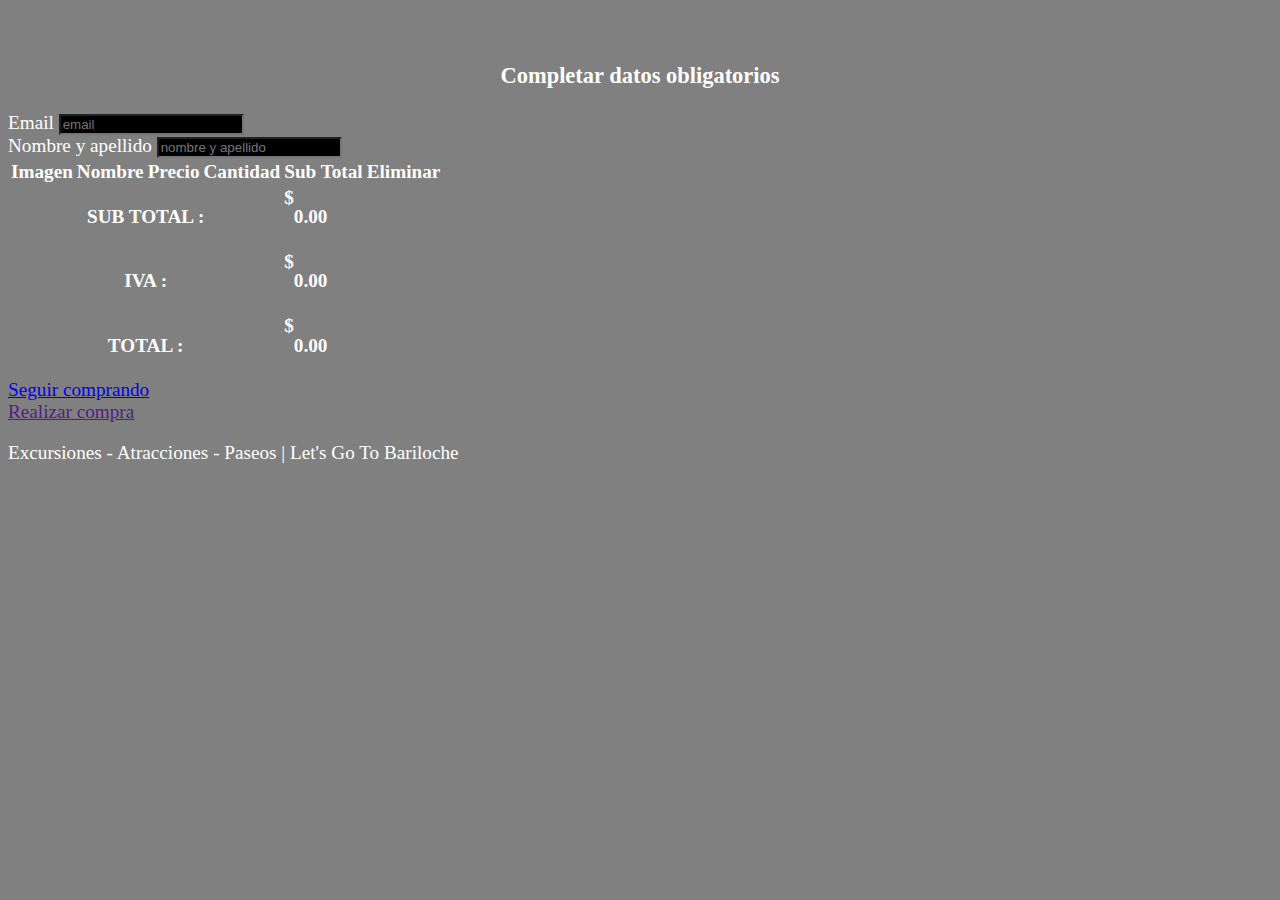
==== compra.html @ 734d951b "Subida tienda de excrusiones" ====
<!doctype html>
<html lang="en">
  <head>
    <!-- Required meta tags -->
    <meta charset="utf-8">
    <meta name="viewport" content="width=device-width, initial-scale=1">
    <link rel="stylesheet" href="Css/style.css">
    <!-- Bootstrap CSS -->
    <link href="https://cdn.jsdelivr.net/npm/bootstrap@5.0.1/dist/css/bootstrap.min.css" rel="stylesheet" integrity="sha384-+0n0xVW2eSR5OomGNYDnhzAbDsOXxcvSN1TPprVMTNDbiYZCxYbOOl7+AMvyTG2x" crossorigin="anonymous">
    <link rel="shortcut icon" href="img/carrito-de-compras.svg" type="image/x-icon">
   
    <title>Procesar compra</title>
  </head>
  <body class="compra-02">
    <section>
        <div class="container procesador">
            <div class="row">
                <div class="col-lg-12">
                    <form>
                        <div class="mb-3">
                            <h3 class="compra-03">Completar datos obligatorios</h3>
                            <label for="formGroupExampleInput" class="form-label">Email</label>
                            <input type="email" class="form-control bg-dark text-white" id="email" placeholder="email">
                          </div>
                          <div class="mb-3" >
                            <label for="formGroupExampleInput2" class="form-label">Nombre y apellido</label>
                            <input type="text" class="form-control bg-dark text-white" id="nombreYApellido" placeholder="nombre y apellido">
                        </div>
                        
                    </form>
                    <div id="carrito" class="table-responsive">
                        <table class="table table-compra" id="lista-compra">
                            <thead>
                                <tr>
                                    <th scope="col">Imagen</th>
                                    <th scope="col">Nombre</th>
                                    <th scope="col">Precio</th>
                                    <th scope="col">Cantidad</th>
                                    <th scope="col">Sub Total</th>
                                    <th scope="col">Eliminar</th>
                                </tr>

                            </thead>
                            <tbody id="lista-procesada">
                                
                            </tbody>
                            <tr>
                                <th colspan="4" scope="col" class="text-right">SUB TOTAL :</th>
                                <th scope="col">
                                    <span>$<p id="subtotal"></p></span>
                                </th>
                                <!-- <th scope="col"></th> -->
                            </tr>
                            <tr>
                                <th colspan="4" scope="col" class="text-right">IVA :</th>
                                <th scope="col">
                                    <span>$<p id="imp"></p></span>
                                </th>
                                <!-- <th scope="col"></th> -->
                            </tr>
                            <tr>
                                <th colspan="4" scope="col" class="text-right">TOTAL :</th>
                                <th scope="col">
                                    <span>$ <p id="total"></p></span>
                                </th>
                                <!-- <th scope="col"></th> -->
                            </tr>
                        </table>
                    </div>
                        <div class="row justify-content-between">
                            <div class="col-md-4 mb-2">
                                <a href="index.html" class="btn btn-info btn-block">Seguir comprando</a>
                            </div>
                            <div class="col-xs-12 col-md-4">
                                <a href="" class="btn btn-success btn-block" id="procesar-compra">Realizar compra</a>
                            </div>
                        </div>
                   
                </div>
                
            </div>
        </div>

    </section>

        <!-- empieza footer -->
        <footer class="bg-dark p-3 mt-5">
            <p class="text-center m-0 text-muted">Excursiones - Atracciones - Paseos  |  Let's Go To Bariloche</p>
        </footer>
        <!-- termina footer -->
    <!--JQUERY-->
    <script src="https://code.jquery.com/jquery-3.6.0.min.js" integrity="sha256-/xUj+3OJU5yExlq6GSYGSHk7tPXikynS7ogEvDej/m4=" crossorigin="anonymous"></script>
    <!--SCRIPTS PROYECTO-->
    <script src="JS/carrito.js"></script>
    <script src="JS/compra.js"></script>
    
    <!--BOOTSTRAP-->
    <script src="https://cdn.jsdelivr.net/npm/bootstrap@5.0.1/dist/js/bootstrap.bundle.min.js" integrity="sha384-gtEjrD/SeCtmISkJkNUaaKMoLD0//ElJ19smozuHV6z3Iehds+3Ulb9Bn9Plx0x4" crossorigin="anonymous"></script>
    
    <!--Scripts alertifyjs-->
    <script src="Alertify/alertify.min.js"></script>
    <link rel="stylesheet" href="Alertify/css/alertify.min.css">
    <link rel="stylesheet" href="Alertify/css/themes/default.min.css">
</body>
</html>
---- Css/style.css ----
body{
  background: pink;
  background: pink;
  background:grey;
  font-size: larger;
  color: white;
}

header{
  background: black;
  margin-top: 20px;
  margin-bottom: 50px;
}

h1{
  padding-top: 30px;
  background-color: grey;
  padding-bottom: 30px;
}

.compra-02{
  background: grey;
}

.compra-03{
  text-align: center;
}

.item {
  border: 2px white;
  padding: 10px;
  border-radius: 20px;
  
}

.item-title {
  text-transform: uppercase;
  text-align: center;
  font-weight: 600;
}

.kilo{
  font-weight: 600;
}


.item-image {
  max-height: 290px;
  width: 100%;
}

.item-details {
  display: flex;
  justify-content: space-between;
  align-items: center;
  margin: 20px 0px 15px;
}

.item-details > .item-price {
  margin: 0;
}
.shopping-cart{
  margin-left: 20%;
}
@media (max-width: 800px) {
  .shopping-cart{
    margin-left: 0;
  }
}
/* ? SHOPPING CART */
.shopping-cart-items {
  padding: 20px 0px;

}

.shopping-cart-header {
  border-bottom: 1px solid #ccc;

}

.shopping-cart-image {
  max-width: 80px;
  border-radius: 20px;
}

.shopping-cart-quantity-input {
  max-width: 45px;
  border: 1px solid #ccc;
  border-radius: 5px;
  background: #eee;
  padding: 5px;
}

.shopping-cart-total {
  min-height: 96px;

}
.shoppingCartTotal{
  margin-left: 0.5%;
}
.padding__btn{
  margin-left: 2%;
}

.procesador{
  color: white;
  margin-top: 5%;
}
.tabla-index{
  color: white !important ;
  width: 50% !important;
}
.table-compra{
  color: white !important ;
}
span{
  display: flex;
  
}
.shoppingCartItem{
  width: 100%;
}
h5{
  border: black solid 2px gray;
  display: inline-block;
  background-color: tomato;
}
h4{
  padding-left: 7px;
}
.item-button{
 margin-left: 7px;

}
input{
  background-color: black;
}
.btn-dark{
  background-color: #820F78 !important;
  border-color: #820F78 !important;
}
.alertify-notifier .ajs-message.ajs-error{
  color: black !important;
  font-weight: 200;
  border: none !important;
}
.alertify-notifier .ajs-message.ajs-success {
  color: black !important;
  font-weight: 200;
  border: none !important;
}
.font-comic{
  font-family: 'Roboto';
  font-weight: 200;
}
---- Alertify/css/alertify.min.css ----
/**
 * alertifyjs 1.13.1 http://alertifyjs.com
 * AlertifyJS is a javascript framework for developing pretty browser dialogs and notifications.
 * Copyright 2019 Mohammad Younes <Mohammad@alertifyjs.com> (http://alertifyjs.com) 
 * Licensed under GPL 3 <https://opensource.org/licenses/gpl-3.0>*/
.alertify .ajs-dimmer{position:fixed;z-index:1981;top:0;right:0;bottom:0;left:0;padding:0;margin:0;background-color:#252525;opacity:.5}.alertify .ajs-modal{position:fixed;top:0;right:0;left:0;bottom:0;padding:0;overflow-y:auto;z-index:1981}.alertify .ajs-dialog{position:relative;margin:5% auto;min-height:110px;max-width:500px;padding:24px 24px 0 24px;outline:0;background-color:#fff}.alertify .ajs-dialog.ajs-capture:before{content:'';position:absolute;top:0;right:0;bottom:0;left:0;display:block;z-index:1}.alertify .ajs-reset{position:absolute!important;display:inline!important;width:0!important;height:0!important;opacity:0!important}.alertify .ajs-commands{position:absolute;right:4px;margin:-14px 24px 0 0;z-index:2}.alertify .ajs-commands button{display:none;width:10px;height:10px;margin-left:10px;padding:10px;border:0;background-color:transparent;background-repeat:no-repeat;background-position:center;cursor:pointer}.alertify .ajs-commands button.ajs-close{background-image:url([data-uri])}.alertify .ajs-commands button.ajs-maximize{background-image:url([data-uri])}.alertify .ajs-header{margin:-24px;margin-bottom:0;padding:16px 24px;background-color:#fff}.alertify .ajs-body{min-height:56px}.alertify .ajs-body .ajs-content{padding:16px 24px 16px 16px}.alertify .ajs-footer{padding:4px;margin-left:-24px;margin-right:-24px;min-height:43px;background-color:#fff}.alertify .ajs-footer .ajs-buttons.ajs-primary{text-align:right}.alertify .ajs-footer .ajs-buttons.ajs-primary .ajs-button{margin:4px}.alertify .ajs-footer .ajs-buttons.ajs-auxiliary{float:left;clear:none;text-align:left}.alertify .ajs-footer .ajs-buttons.ajs-auxiliary .ajs-button{margin:4px}.alertify .ajs-footer .ajs-buttons .ajs-button{min-width:88px;min-height:35px}.alertify .ajs-handle{position:absolute;display:none;width:10px;height:10px;right:0;bottom:0;z-index:1;background-image:url([data-uri]);-webkit-transform:scaleX(1);transform:scaleX(1);cursor:se-resize}.alertify.ajs-no-overflow .ajs-body .ajs-content{overflow:hidden!important}.alertify.ajs-no-padding.ajs-maximized .ajs-body .ajs-content{left:0;right:0;padding:0}.alertify.ajs-no-padding:not(.ajs-maximized) .ajs-body{margin-left:-24px;margin-right:-24px}.alertify.ajs-no-padding:not(.ajs-maximized) .ajs-body .ajs-content{padding:0}.alertify.ajs-no-padding.ajs-resizable .ajs-body .ajs-content{left:0;right:0}.alertify.ajs-maximizable .ajs-commands button.ajs-maximize,.alertify.ajs-maximizable .ajs-commands button.ajs-restore{display:inline-block}.alertify.ajs-closable .ajs-commands button.ajs-close{display:inline-block}.alertify.ajs-maximized .ajs-dialog{width:100%!important;height:100%!important;max-width:none!important;margin:0 auto!important;top:0!important;left:0!important}.alertify.ajs-maximized.ajs-modeless .ajs-modal{position:fixed!important;min-height:100%!important;max-height:none!important;margin:0!important}.alertify.ajs-maximized .ajs-commands button.ajs-maximize{background-image:url([data-uri])}.alertify.ajs-maximized .ajs-dialog,.alertify.ajs-resizable .ajs-dialog{padding:0}.alertify.ajs-maximized .ajs-commands,.alertify.ajs-resizable .ajs-commands{margin:14px 24px 0 0}.alertify.ajs-maximized .ajs-header,.alertify.ajs-resizable .ajs-header{position:absolute;top:0;left:0;right:0;margin:0;padding:16px 24px}.alertify.ajs-maximized .ajs-body,.alertify.ajs-resizable .ajs-body{min-height:224px;display:inline-block}.alertify.ajs-maximized .ajs-body .ajs-content,.alertify.ajs-resizable .ajs-body .ajs-content{position:absolute;top:50px;right:24px;bottom:50px;left:24px;overflow:auto}.alertify.ajs-maximized .ajs-footer,.alertify.ajs-resizable .ajs-footer{position:absolute;left:0;right:0;bottom:0;margin:0}.alertify.ajs-resizable:not(.ajs-maximized) .ajs-dialog{min-width:548px}.alertify.ajs-resizable:not(.ajs-maximized) .ajs-handle{display:block}.alertify.ajs-movable:not(.ajs-maximized) .ajs-header{cursor:move}.alertify.ajs-modeless .ajs-dimmer,.alertify.ajs-modeless .ajs-reset{display:none}.alertify.ajs-modeless .ajs-modal{overflow:visible;max-width:none;max-height:0}.alertify.ajs-modeless.ajs-pinnable .ajs-commands button.ajs-pin{display:inline-block;background-image:url([data-uri])}.alertify.ajs-modeless.ajs-unpinned .ajs-modal{position:absolute}.alertify.ajs-modeless.ajs-unpinned .ajs-commands button.ajs-pin{background-image:url([data-uri])}.alertify.ajs-modeless:not(.ajs-unpinned) .ajs-body{max-height:500px;overflow:auto}.alertify.ajs-basic .ajs-header{opacity:0}.alertify.ajs-basic .ajs-footer{visibility:hidden}.alertify.ajs-frameless .ajs-header{position:absolute;top:0;left:0;right:0;min-height:60px;margin:0;padding:0;opacity:0;z-index:1}.alertify.ajs-frameless .ajs-footer{display:none}.alertify.ajs-frameless .ajs-body .ajs-content{position:absolute;top:0;right:0;bottom:0;left:0}.alertify.ajs-frameless:not(.ajs-resizable) .ajs-dialog{padding-top:0}.alertify.ajs-frameless:not(.ajs-resizable) .ajs-dialog .ajs-commands{margin-top:0}.ajs-no-overflow{overflow:hidden!important;outline:0}.ajs-no-overflow.ajs-fixed{position:fixed;top:0;right:0;bottom:0;left:0;overflow-y:scroll!important}.ajs-no-selection,.ajs-no-selection *{-webkit-user-select:none;-moz-user-select:none;-ms-user-select:none;user-select:none}@media screen and (max-width:568px){.alertify .ajs-dialog{min-width:150px}.alertify:not(.ajs-maximized) .ajs-modal{padding:0 5%}.alertify:not(.ajs-maximized).ajs-resizable .ajs-dialog{min-width:initial;min-width:auto}}@-moz-document url-prefix(){.alertify button:focus{outline:1px dotted #3593d2}}.alertify .ajs-dimmer,.alertify .ajs-modal{-webkit-transform:translate3d(0,0,0);transform:translate3d(0,0,0);-webkit-transition-property:opacity,visibility;transition-property:opacity,visibility;-webkit-transition-timing-function:linear;transition-timing-function:linear;-webkit-transition-duration:250ms;transition-duration:250ms}.alertify.ajs-hidden .ajs-dimmer,.alertify.ajs-hidden .ajs-modal{visibility:hidden;opacity:0}.alertify.ajs-in:not(.ajs-hidden) .ajs-dialog{-webkit-animation-duration:.5s;animation-duration:.5s}.alertify.ajs-out.ajs-hidden .ajs-dialog{-webkit-animation-duration:250ms;animation-duration:250ms}.alertify .ajs-dialog.ajs-shake{-webkit-animation-name:ajs-shake;animation-name:ajs-shake;-webkit-animation-duration:.1s;animation-duration:.1s;-webkit-animation-fill-mode:both;animation-fill-mode:both}@-webkit-keyframes ajs-shake{0%,100%{-webkit-transform:translate3d(0,0,0);transform:translate3d(0,0,0)}10%,30%,50%,70%,90%{-webkit-transform:translate3d(-10px,0,0);transform:translate3d(-10px,0,0)}20%,40%,60%,80%{-webkit-transform:translate3d(10px,0,0);transform:translate3d(10px,0,0)}}@keyframes ajs-shake{0%,100%{-webkit-transform:translate3d(0,0,0);transform:translate3d(0,0,0)}10%,30%,50%,70%,90%{-webkit-transform:translate3d(-10px,0,0);transform:translate3d(-10px,0,0)}20%,40%,60%,80%{-webkit-transform:translate3d(10px,0,0);transform:translate3d(10px,0,0)}}.alertify.ajs-slide.ajs-in:not(.ajs-hidden) .ajs-dialog{-webkit-animation-name:ajs-slideIn;animation-name:ajs-slideIn;-webkit-animation-timing-function:cubic-bezier(.175,.885,.32,1.275);animation-timing-function:cubic-bezier(.175,.885,.32,1.275)}.alertify.ajs-slide.ajs-out.ajs-hidden .ajs-dialog{-webkit-animation-name:ajs-slideOut;animation-name:ajs-slideOut;-webkit-animation-timing-function:cubic-bezier(.6,-.28,.735,.045);animation-timing-function:cubic-bezier(.6,-.28,.735,.045)}.alertify.ajs-zoom.ajs-in:not(.ajs-hidden) .ajs-dialog{-webkit-animation-name:ajs-zoomIn;animation-name:ajs-zoomIn}.alertify.ajs-zoom.ajs-out.ajs-hidden .ajs-dialog{-webkit-animation-name:ajs-zoomOut;animation-name:ajs-zoomOut}.alertify.ajs-fade.ajs-in:not(.ajs-hidden) .ajs-dialog{-webkit-animation-name:ajs-fadeIn;animation-name:ajs-fadeIn}.alertify.ajs-fade.ajs-out.ajs-hidden .ajs-dialog{-webkit-animation-name:ajs-fadeOut;animation-name:ajs-fadeOut}.alertify.ajs-pulse.ajs-in:not(.ajs-hidden) .ajs-dialog{-webkit-animation-name:ajs-pulseIn;animation-name:ajs-pulseIn}.alertify.ajs-pulse.ajs-out.ajs-hidden .ajs-dialog{-webkit-animation-name:ajs-pulseOut;animation-name:ajs-pulseOut}.alertify.ajs-flipx.ajs-in:not(.ajs-hidden) .ajs-dialog{-webkit-animation-name:ajs-flipInX;animation-name:ajs-flipInX}.alertify.ajs-flipx.ajs-out.ajs-hidden .ajs-dialog{-webkit-animation-name:ajs-flipOutX;animation-name:ajs-flipOutX}.alertify.ajs-flipy.ajs-in:not(.ajs-hidden) .ajs-dialog{-webkit-animation-name:ajs-flipInY;animation-name:ajs-flipInY}.alertify.ajs-flipy.ajs-out.ajs-hidden .ajs-dialog{-webkit-animation-name:ajs-flipOutY;animation-name:ajs-flipOutY}@-webkit-keyframes ajs-pulseIn{0%,100%,20%,40%,60%,80%{-webkit-transition-timing-function:cubic-bezier(.215,.61,.355,1);transition-timing-function:cubic-bezier(.215,.61,.355,1)}0%{opacity:0;-webkit-transform:scale3d(.3,.3,.3);transform:scale3d(.3,.3,.3)}20%{-webkit-transform:scale3d(1.1,1.1,1.1);transform:scale3d(1.1,1.1,1.1)}40%{-webkit-transform:scale3d(.9,.9,.9);transform:scale3d(.9,.9,.9)}60%{opacity:1;-webkit-transform:scale3d(1.03,1.03,1.03);transform:scale3d(1.03,1.03,1.03)}80%{-webkit-transform:scale3d(.97,.97,.97);transform:scale3d(.97,.97,.97)}100%{opacity:1;-webkit-transform:scale3d(1,1,1);transform:scale3d(1,1,1)}}@keyframes ajs-pulseIn{0%,100%,20%,40%,60%,80%{-webkit-transition-timing-function:cubic-bezier(.215,.61,.355,1);transition-timing-function:cubic-bezier(.215,.61,.355,1)}0%{opacity:0;-webkit-transform:scale3d(.3,.3,.3);transform:scale3d(.3,.3,.3)}20%{-webkit-transform:scale3d(1.1,1.1,1.1);transform:scale3d(1.1,1.1,1.1)}40%{-webkit-transform:scale3d(.9,.9,.9);transform:scale3d(.9,.9,.9)}60%{opacity:1;-webkit-transform:scale3d(1.03,1.03,1.03);transform:scale3d(1.03,1.03,1.03)}80%{-webkit-transform:scale3d(.97,.97,.97);transform:scale3d(.97,.97,.97)}100%{opacity:1;-webkit-transform:scale3d(1,1,1);transform:scale3d(1,1,1)}}@-webkit-keyframes ajs-pulseOut{20%{-webkit-transform:scale3d(.9,.9,.9);transform:scale3d(.9,.9,.9)}50%,55%{opacity:1;-webkit-transform:scale3d(1.1,1.1,1.1);transform:scale3d(1.1,1.1,1.1)}100%{opacity:0;-webkit-transform:scale3d(.3,.3,.3);transform:scale3d(.3,.3,.3)}}@keyframes ajs-pulseOut{20%{-webkit-transform:scale3d(.9,.9,.9);transform:scale3d(.9,.9,.9)}50%,55%{opacity:1;-webkit-transform:scale3d(1.1,1.1,1.1);transform:scale3d(1.1,1.1,1.1)}100%{opacity:0;-webkit-transform:scale3d(.3,.3,.3);transform:scale3d(.3,.3,.3)}}@-webkit-keyframes ajs-zoomIn{0%{opacity:0;-webkit-transform:scale3d(.25,.25,.25);transform:scale3d(.25,.25,.25)}100%{opacity:1;-webkit-transform:scale3d(1,1,1);transform:scale3d(1,1,1)}}@keyframes ajs-zoomIn{0%{opacity:0;-webkit-transform:scale3d(.25,.25,.25);transform:scale3d(.25,.25,.25)}100%{opacity:1;-webkit-transform:scale3d(1,1,1);transform:scale3d(1,1,1)}}@-webkit-keyframes ajs-zoomOut{0%{opacity:1;-webkit-transform:scale3d(1,1,1);transform:scale3d(1,1,1)}100%{opacity:0;-webkit-transform:scale3d(.25,.25,.25);transform:scale3d(.25,.25,.25)}}@keyframes ajs-zoomOut{0%{opacity:1;-webkit-transform:scale3d(1,1,1);transform:scale3d(1,1,1)}100%{opacity:0;-webkit-transform:scale3d(.25,.25,.25);transform:scale3d(.25,.25,.25)}}@-webkit-keyframes ajs-fadeIn{0%{opacity:0}100%{opacity:1}}@keyframes ajs-fadeIn{0%{opacity:0}100%{opacity:1}}@-webkit-keyframes ajs-fadeOut{0%{opacity:1}100%{opacity:0}}@keyframes ajs-fadeOut{0%{opacity:1}100%{opacity:0}}@-webkit-keyframes ajs-flipInX{0%{-webkit-transform:perspective(400px) rotate3d(1,0,0,90deg);transform:perspective(400px) rotate3d(1,0,0,90deg);-webkit-transition-timing-function:ease-in;transition-timing-function:ease-in;opacity:0}40%{-webkit-transform:perspective(400px) rotate3d(1,0,0,-20deg);transform:perspective(400px) rotate3d(1,0,0,-20deg);-webkit-transition-timing-function:ease-in;transition-timing-function:ease-in}60%{-webkit-transform:perspective(400px) rotate3d(1,0,0,10deg);transform:perspective(400px) rotate3d(1,0,0,10deg);opacity:1}80%{-webkit-transform:perspective(400px) rotate3d(1,0,0,-5deg);transform:perspective(400px) rotate3d(1,0,0,-5deg)}100%{-webkit-transform:perspective(400px);transform:perspective(400px)}}@keyframes ajs-flipInX{0%{-webkit-transform:perspective(400px) rotate3d(1,0,0,90deg);transform:perspective(400px) rotate3d(1,0,0,90deg);-webkit-transition-timing-function:ease-in;transition-timing-function:ease-in;opacity:0}40%{-webkit-transform:perspective(400px) rotate3d(1,0,0,-20deg);transform:perspective(400px) rotate3d(1,0,0,-20deg);-webkit-transition-timing-function:ease-in;transition-timing-function:ease-in}60%{-webkit-transform:perspective(400px) rotate3d(1,0,0,10deg);transform:perspective(400px) rotate3d(1,0,0,10deg);opacity:1}80%{-webkit-transform:perspective(400px) rotate3d(1,0,0,-5deg);transform:perspective(400px) rotate3d(1,0,0,-5deg)}100%{-webkit-transform:perspective(400px);transform:perspective(400px)}}@-webkit-keyframes ajs-flipOutX{0%{-webkit-transform:perspective(400px);transform:perspective(400px)}30%{-webkit-transform:perspective(400px) rotate3d(1,0,0,-20deg);transform:perspective(400px) rotate3d(1,0,0,-20deg);opacity:1}100%{-webkit-transform:perspective(400px) rotate3d(1,0,0,90deg);transform:perspective(400px) rotate3d(1,0,0,90deg);opacity:0}}@keyframes ajs-flipOutX{0%{-webkit-transform:perspective(400px);transform:perspective(400px)}30%{-webkit-transform:perspective(400px) rotate3d(1,0,0,-20deg);transform:perspective(400px) rotate3d(1,0,0,-20deg);opacity:1}100%{-webkit-transform:perspective(400px) rotate3d(1,0,0,90deg);transform:perspective(400px) rotate3d(1,0,0,90deg);opacity:0}}@-webkit-keyframes ajs-flipInY{0%{-webkit-transform:perspective(400px) rotate3d(0,1,0,90deg);transform:perspective(400px) rotate3d(0,1,0,90deg);-webkit-transition-timing-function:ease-in;transition-timing-function:ease-in;opacity:0}40%{-webkit-transform:perspective(400px) rotate3d(0,1,0,-20deg);transform:perspective(400px) rotate3d(0,1,0,-20deg);-webkit-transition-timing-function:ease-in;transition-timing-function:ease-in}60%{-webkit-transform:perspective(400px) rotate3d(0,1,0,10deg);transform:perspective(400px) rotate3d(0,1,0,10deg);opacity:1}80%{-webkit-transform:perspective(400px) rotate3d(0,1,0,-5deg);transform:perspective(400px) rotate3d(0,1,0,-5deg)}100%{-webkit-transform:perspective(400px);transform:perspective(400px)}}@keyframes ajs-flipInY{0%{-webkit-transform:perspective(400px) rotate3d(0,1,0,90deg);transform:perspective(400px) rotate3d(0,1,0,90deg);-webkit-transition-timing-function:ease-in;transition-timing-function:ease-in;opacity:0}40%{-webkit-transform:perspective(400px) rotate3d(0,1,0,-20deg);transform:perspective(400px) rotate3d(0,1,0,-20deg);-webkit-transition-timing-function:ease-in;transition-timing-function:ease-in}60%{-webkit-transform:perspective(400px) rotate3d(0,1,0,10deg);transform:perspective(400px) rotate3d(0,1,0,10deg);opacity:1}80%{-webkit-transform:perspective(400px) rotate3d(0,1,0,-5deg);transform:perspective(400px) rotate3d(0,1,0,-5deg)}100%{-webkit-transform:perspective(400px);transform:perspective(400px)}}@-webkit-keyframes ajs-flipOutY{0%{-webkit-transform:perspective(400px);transform:perspective(400px)}30%{-webkit-transform:perspective(400px) rotate3d(0,1,0,-15deg);transform:perspective(400px) rotate3d(0,1,0,-15deg);opacity:1}100%{-webkit-transform:perspective(400px) rotate3d(0,1,0,90deg);transform:perspective(400px) rotate3d(0,1,0,90deg);opacity:0}}@keyframes ajs-flipOutY{0%{-webkit-transform:perspective(400px);transform:perspective(400px)}30%{-webkit-transform:perspective(400px) rotate3d(0,1,0,-15deg);transform:perspective(400px) rotate3d(0,1,0,-15deg);opacity:1}100%{-webkit-transform:perspective(400px) rotate3d(0,1,0,90deg);transform:perspective(400px) rotate3d(0,1,0,90deg);opacity:0}}@-webkit-keyframes ajs-slideIn{0%{margin-top:-100%}100%{margin-top:5%}}@keyframes ajs-slideIn{0%{margin-top:-100%}100%{margin-top:5%}}@-webkit-keyframes ajs-slideOut{0%{margin-top:5%}100%{margin-top:-100%}}@keyframes ajs-slideOut{0%{margin-top:5%}100%{margin-top:-100%}}.alertify-notifier{position:fixed;width:0;overflow:visible;z-index:1982;-webkit-transform:translate3d(0,0,0);transform:translate3d(0,0,0)}.alertify-notifier .ajs-message{position:relative;width:260px;max-height:0;padding:0;opacity:0;margin:0;-webkit-transform:translate3d(0,0,0);transform:translate3d(0,0,0);-webkit-transition-duration:250ms;transition-duration:250ms;-webkit-transition-timing-function:linear;transition-timing-function:linear}.alertify-notifier .ajs-message.ajs-visible{-webkit-transition-duration:.5s;transition-duration:.5s;-webkit-transition-timing-function:cubic-bezier(.175,.885,.32,1.275);transition-timing-function:cubic-bezier(.175,.885,.32,1.275);opacity:1;max-height:100%;padding:15px;margin-top:10px}.alertify-notifier .ajs-message.ajs-success{background:rgba(91,189,114,.95)}.alertify-notifier .ajs-message.ajs-error{background:rgba(217,92,92,.95)}.alertify-notifier .ajs-message.ajs-warning{background:rgba(252,248,215,.95)}.alertify-notifier .ajs-message .ajs-close{position:absolute;top:0;right:0;width:16px;height:16px;cursor:pointer;background-image:url([data-uri]);background-repeat:no-repeat;background-position:center center;background-color:rgba(0,0,0,.5);border-top-right-radius:2px}.alertify-notifier.ajs-top{top:10px}.alertify-notifier.ajs-bottom{bottom:10px}.alertify-notifier.ajs-right{right:10px}.alertify-notifier.ajs-right .ajs-message{right:-320px}.alertify-notifier.ajs-right .ajs-message.ajs-visible{right:290px}.alertify-notifier.ajs-left{left:10px}.alertify-notifier.ajs-left .ajs-message{left:-300px}.alertify-notifier.ajs-left .ajs-message.ajs-visible{left:0}.alertify-notifier.ajs-center{left:50%}.alertify-notifier.ajs-center .ajs-message{-webkit-transform:translateX(-50%);transform:translateX(-50%)}.alertify-notifier.ajs-center .ajs-message.ajs-visible{left:50%;-webkit-transition-timing-function:cubic-bezier(.57,.43,.1,.65);transition-timing-function:cubic-bezier(.57,.43,.1,.65)}.alertify-notifier.ajs-center.ajs-top .ajs-message{top:-300px}.alertify-notifier.ajs-center.ajs-top .ajs-message.ajs-visible{top:0}.alertify-notifier.ajs-center.ajs-bottom .ajs-message{bottom:-300px}.alertify-notifier.ajs-center.ajs-bottom .ajs-message.ajs-visible{bottom:0}.ajs-no-transition.alertify .ajs-dialog,.ajs-no-transition.alertify .ajs-dimmer,.ajs-no-transition.alertify .ajs-modal{-webkit-transition:none!important;transition:none!important;-webkit-animation:none!important;animation:none!important}.ajs-no-transition.alertify-notifier .ajs-message{-webkit-transition:none!important;transition:none!important;-webkit-animation:none!important;animation:none!important}@media (prefers-reduced-motion:reduce){.alertify .ajs-dialog,.alertify .ajs-dimmer,.alertify .ajs-modal{-webkit-transition:none!important;transition:none!important;-webkit-animation:none!important;animation:none!important}.alertify-notifier .ajs-message{-webkit-transition:none!important;transition:none!important;-webkit-animation:none!important;animation:none!important}}
---- Alertify/css/themes/default.min.css ----
/**
 * alertifyjs 1.13.1 http://alertifyjs.com
 * AlertifyJS is a javascript framework for developing pretty browser dialogs and notifications.
 * Copyright 2019 Mohammad Younes <Mohammad@alertifyjs.com> (http://alertifyjs.com) 
 * Licensed under GPL 3 <https://opensource.org/licenses/gpl-3.0>*/
.alertify .ajs-dialog{background-color:#fff;-webkit-box-shadow:0 15px 20px 0 rgba(0,0,0,.25);box-shadow:0 15px 20px 0 rgba(0,0,0,.25);border-radius:2px}.alertify .ajs-header{color:#000;font-weight:700;background:#fafafa;border-bottom:#eee 1px solid;border-radius:2px 2px 0 0}.alertify .ajs-body{color:#000}.alertify .ajs-body .ajs-content .ajs-input{display:block;width:100%;padding:8px;margin:4px;border-radius:2px;border:1px solid #ccc}.alertify .ajs-body .ajs-content p{margin:0}.alertify .ajs-footer{background:#fbfbfb;border-top:#eee 1px solid;border-radius:0 0 2px 2px}.alertify .ajs-footer .ajs-buttons .ajs-button{background-color:transparent;color:#000;border:0;font-size:14px;font-weight:700;text-transform:uppercase}.alertify .ajs-footer .ajs-buttons .ajs-button.ajs-ok{color:#3593d2}.alertify-notifier .ajs-message{background:rgba(255,255,255,.95);color:#000;text-align:center;border:solid 1px #ddd;border-radius:2px}.alertify-notifier .ajs-message.ajs-success{color:#fff;background:rgba(91,189,114,.95);text-shadow:-1px -1px 0 rgba(0,0,0,.5)}.alertify-notifier .ajs-message.ajs-error{color:#fff;background:rgba(217,92,92,.95);text-shadow:-1px -1px 0 rgba(0,0,0,.5)}.alertify-notifier .ajs-message.ajs-warning{background:rgba(252,248,215,.95);border-color:#999}
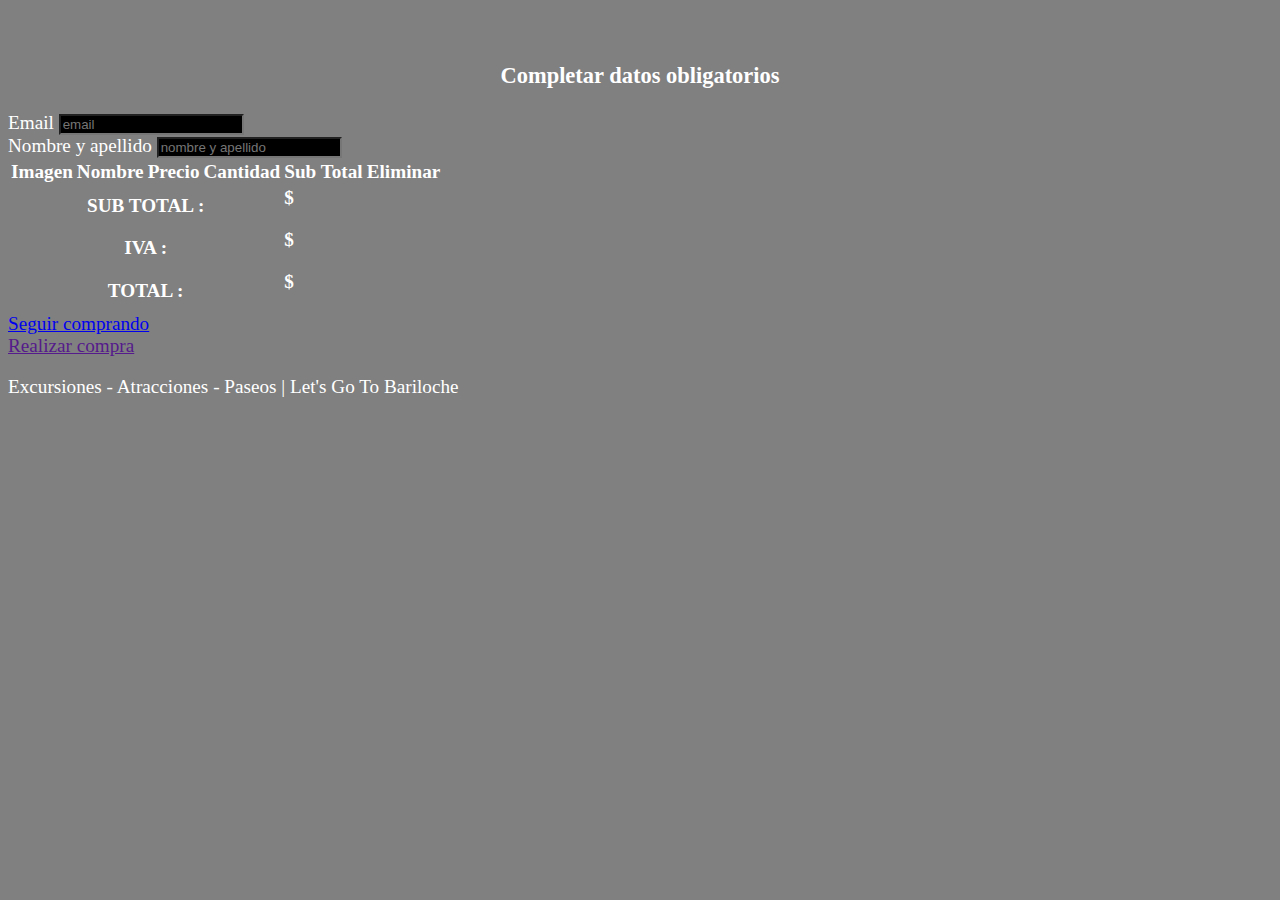
==== commit 98357e92: "subida de edit" ====
--- a/compra.html
+++ b/compra.html
@@ -8,7 +8,7 @@
     <!-- Bootstrap CSS -->
     <link href="https://cdn.jsdelivr.net/npm/bootstrap@5.0.1/dist/css/bootstrap.min.css" rel="stylesheet" integrity="sha384-+0n0xVW2eSR5OomGNYDnhzAbDsOXxcvSN1TPprVMTNDbiYZCxYbOOl7+AMvyTG2x" crossorigin="anonymous">
     <link rel="shortcut icon" href="img/carrito-de-compras.svg" type="image/x-icon">
-   
+
     <title>Procesar compra</title>
   </head>
   <body class="compra-02">
